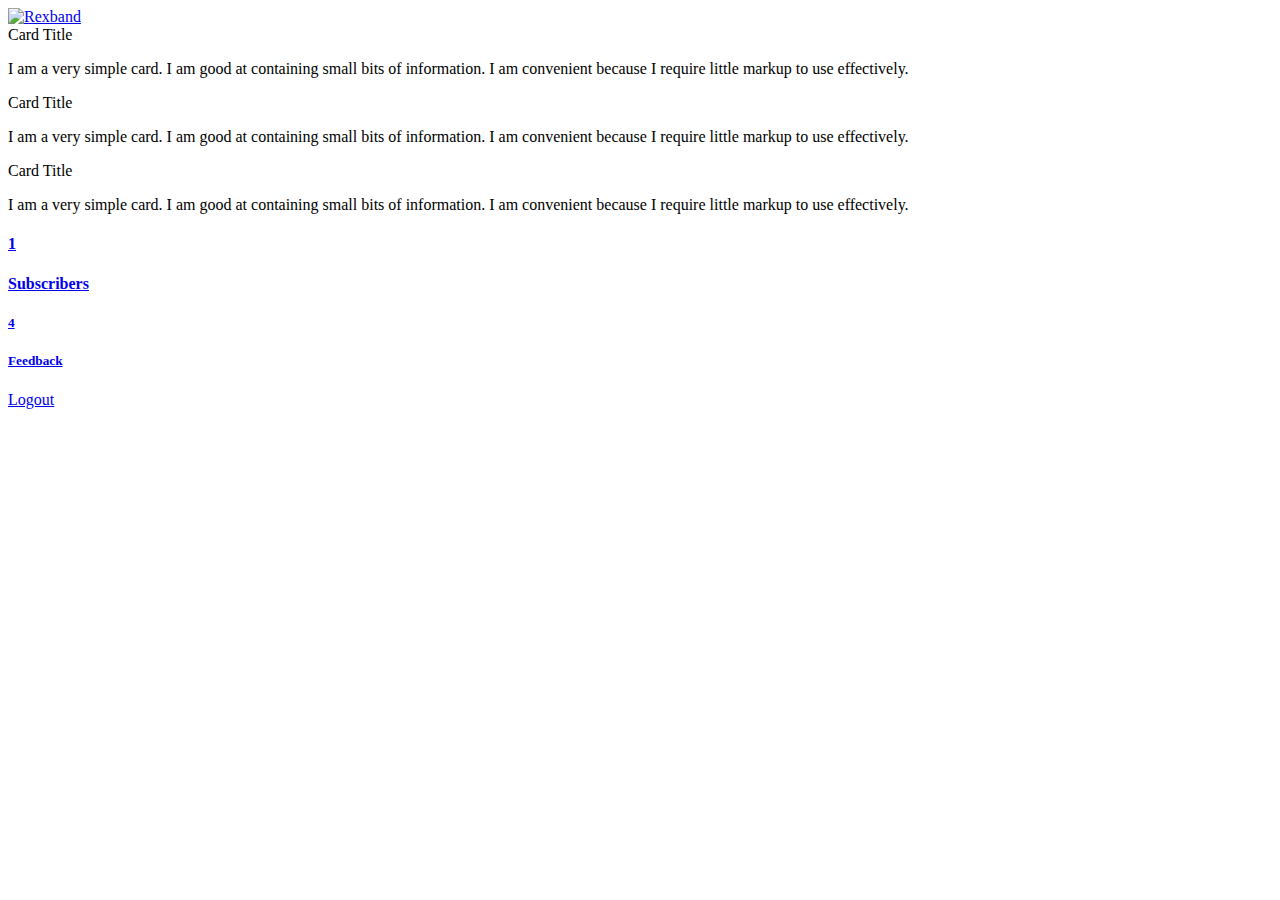
==== public/8139878737/admin.html @ 6d56783e "Login Completed." ====
<!DOCTYPE html>
<html>

<head>
  <title>Admin - Rexband</title>
  <link rel="icon" href="images/favicon.png" sizes="192x192" type="image/png">
  <meta http-equiv="Content-Type" content="text/html; charset=UTF-8" />
  <meta name="viewport" content="width=device-width, initial-scale=1" />
  <meta name="theme-color" content="#000000">
  <meta name="msapplication-navbutton-color" content="#000000">
  <link href="../css/materialize.min.css" type="text/css" rel="stylesheet" media="screen,projection" />
  <link href="css/style.min.css" type="text/css" rel="stylesheet" media="screen,projection" />
</head>

<body>
  <div class="navbar-fixed">
    <nav class="black" role="navigation">
      <div class="nav-wrapper container">
        <a id="logo-container" href="admin.html">
          <img class="brand-logo center" src="../images/navlogo.png" alt="Rexband">
          </a>
      </div>
    </nav>
  </div>
  <div class="content">
    <div class="container">
      <div class="row">
        <div class="col s12 m4 l4">
          <div class="card blue">
            <div class="card-content white-text">
              <span class="card-title">Card Title</span>
              <p>I am a very simple card. I am good at containing small bits of information. I am convenient because I require
                little markup to use effectively.</p>
            </div>
          </div>
        </div>
        <div class="col s12 m4 l4">
          <div class="card blue">
            <div class="card-content white-text">
              <span class="card-title">Card Title</span>
              <p>I am a very simple card. I am good at containing small bits of information. I am convenient because I require
                little markup to use effectively.</p>
            </div>
          </div>
        </div>
        <div class="col s12 m4 l4">
          <div class="card blue">
            <div class="card-content white-text">
              <span class="card-title">Card Title</span>
              <p>I am a very simple card. I am good at containing small bits of information. I am convenient because I require
                little markup to use effectively.</p>
            </div>
          </div>
        </div>
      </div>
      <div class="row">
        <div class="col s12 m6 l6">
          <div class="collection">
            <a href="#!" class="collection-item black-text"><span class="badge"><h4>1</h4></span><h4>Subscribers</h4></a>
            <a href="#!" class="collection-item black-text"><span class="new badge red"><h5>4</h5></span><h5>Feedback</h5></a>
          </div>
        </div>
      </div>
      <div class="row">
        <a id="logout" onclick="logOut()" href="#"class="btn red waves-effect waves-light col s12">Logout</a>
      </div>
    </div>
  </div>
</body>
<script type="text/javascript" src="js/plugins/jquery-1.11.2.min.js"></script>
<script type="text/javascript" src="js/materialize.min.js"></script>
<script src="https://www.gstatic.com/firebasejs/4.1.3/firebase.js"></script>
<script type="text/javascript" src="js/fbinit.js"></script>
<script type="text/javascript" src="js/login.js"></script>
<script src="https://use.fontawesome.com/03a4b7b82e.js"></script>

</html>
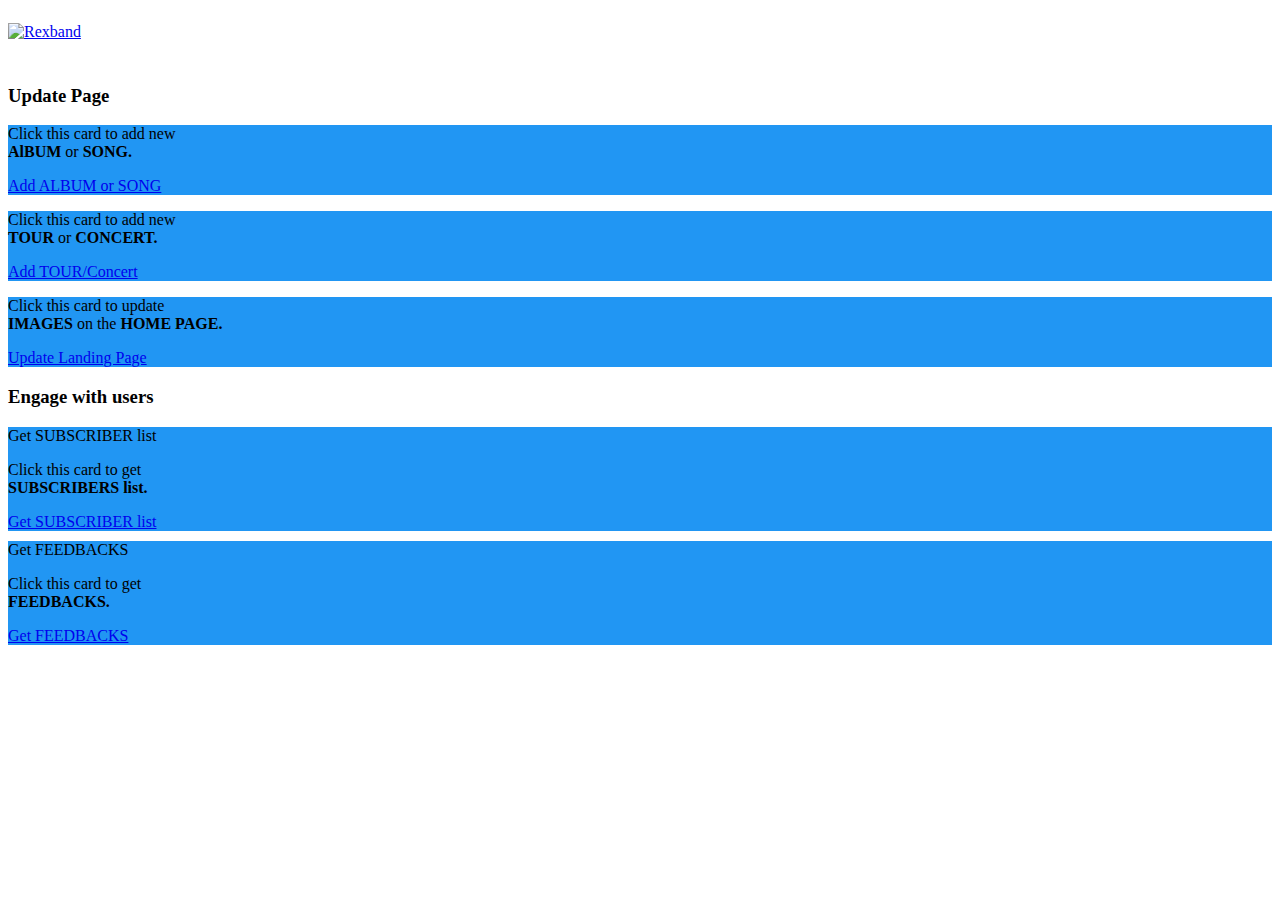
==== commit 2ff3fd32: "Updated Login Page and Admin page." ====
--- a/public/8139878737/admin.html
+++ b/public/8139878737/admin.html
@@ -16,53 +16,73 @@
   <div class="navbar-fixed">
     <nav class="black" role="navigation">
       <div class="nav-wrapper container">
-        <a id="logo-container" href="admin.html">
-          <img class="brand-logo center" src="../images/navlogo.png" alt="Rexband">
-          </a>
+        <a id="logo-container" onclick="logOut()" href="#">
+          <img class="brand-logo center"  src="../images/navlogo.png" alt="Rexband">
+        </a>
       </div>
     </nav>
   </div>
   <div class="content">
     <div class="container">
       <div class="row">
+        <h3>Update Page</h3>
+        <div class="divider"></div>
         <div class="col s12 m4 l4">
-          <div class="card blue">
+          <div class="card blue hoverable">
             <div class="card-content white-text">
-              <span class="card-title">Card Title</span>
-              <p>I am a very simple card. I am good at containing small bits of information. I am convenient because I require
-                little markup to use effectively.</p>
+              <p>Click this card to add new <br/><b>AlBUM</b> or <b>SONG.</b></p>
+            </div>
+            <div class="card-action">
+              <a href="#" class="white-text">Add ALBUM or SONG</a>
             </div>
           </div>
         </div>
         <div class="col s12 m4 l4">
-          <div class="card blue">
+          <div class="card blue hoverable">
             <div class="card-content white-text">
-              <span class="card-title">Card Title</span>
-              <p>I am a very simple card. I am good at containing small bits of information. I am convenient because I require
-                little markup to use effectively.</p>
+              <p>Click this card to add new <br/><b>TOUR</b> or <b>CONCERT.</b></p>
+            </div>
+            <div class="card-action">
+              <a href="#" class="white-text">Add TOUR/Concert</a>
             </div>
           </div>
         </div>
         <div class="col s12 m4 l4">
-          <div class="card blue">
+          <div class="card blue hoverable">
             <div class="card-content white-text">
-              <span class="card-title">Card Title</span>
-              <p>I am a very simple card. I am good at containing small bits of information. I am convenient because I require
-                little markup to use effectively.</p>
+              <p>Click this card to update <br/><b>IMAGES</b> on the <b>HOME PAGE.</b></p>
+            </div>
+            <div class="card-action">
+              <a href="#" class="white-text">Update Landing Page</a>
             </div>
           </div>
         </div>
       </div>
       <div class="row">
+        <h3>Engage with users</h3>
+        <div class="divider"></div>
         <div class="col s12 m6 l6">
-          <div class="collection">
-            <a href="#!" class="collection-item black-text"><span class="badge"><h4>1</h4></span><h4>Subscribers</h4></a>
-            <a href="#!" class="collection-item black-text"><span class="new badge red"><h5>4</h5></span><h5>Feedback</h5></a>
+          <div class="card blue hoverable">
+            <div class="card-content white-text">
+              <span class="card-title">Get SUBSCRIBER list</span>
+              <p>Click this card to get <br/><b>SUBSCRIBERS list.</b></p>
+            </div>
+            <div class="card-action">
+              <a href="#" class="white-text">Get SUBSCRIBER list</a>
+            </div>
           </div>
         </div>
-      </div>
-      <div class="row">
-        <a id="logout" onclick="logOut()" href="#"class="btn red waves-effect waves-light col s12">Logout</a>
+        <div class="col s12 m6 l6">
+          <div class="card blue hoverable">
+            <div class="card-content white-text">
+              <span class="card-title">Get FEEDBACKS</span>
+              <p>Click this card to get <br/><b>FEEDBACKS.</b></p>
+            </div>
+            <div class="card-action">
+              <a href="#" class="white-text">Get FEEDBACKS</a>
+            </div>
+          </div>
+        </div>
       </div>
     </div>
   </div>
--- a/public/8139878737/css/style.min.css
+++ b/public/8139878737/css/style.min.css
@@ -0,0 +1,82 @@
+.login-form {
+   width: 300px;
+   padding: 3px;
+}
+.profile-image-login {
+   width: 100px;
+   height: 100px !important
+}
+.login-form-text {
+   text-transform: uppercase;
+   letter-spacing: 2px;
+   font-size: 0.8rem
+}
+.login-text {
+   margin-top: -6px;
+   margin-left: -6px !important
+}
+.card-panel {
+   border-radius: 10px;
+}
+body {
+   display: flex;
+   min-height: 100vh;
+   flex-direction: column;
+}
+i.fa {
+   margin-top: 8px;
+}
+a.btn {
+   border-radius: 10px;
+}
+.brand-logo {
+   margin-top: 15px;
+   margin-bottom: 10px;
+   height: 30px;
+   width: auto;
+}
+.input-field input[type=email]:focus+label {
+   color: #2196f3;
+}
+.input-field input[type=password]:focus+label {
+   color: #2196f3;
+}
+.input-field input[type=email]:focus {
+   border-bottom: 1px solid #2196f3;
+   box-shadow: 0 1px 0 0 #2196f3;
+}
+.input-field input[type=password]:focus {
+   border-bottom: 1px solid #2196f3;
+   box-shadow: 0 1px 0 0 #2196f3;
+}
+.input-field .prefix.active {
+   color: #2196f3;
+}
+.input-field input.invalid {
+   border-bottom: 1px solid #f44336;
+   box-shadow: 0 1px 0 0 #ef9a9a;
+}
+.blue {
+   background-color: #2196F3 !important;
+}
+.black-text {
+   color: #000000 !important;
+}
+.content {
+   margin-top: 15px;
+   margin-bottom: 15px;
+}
+h1 {
+   margin: 5px;
+}
+.col.s12.m4.l4 {
+   margin-top: 10px;
+}
+.col.s12.m6.l6 {
+   margin-top: 10px;
+}
+.content {
+   display: table;
+   display: table-cell;
+   vertical-align: middle;
+}